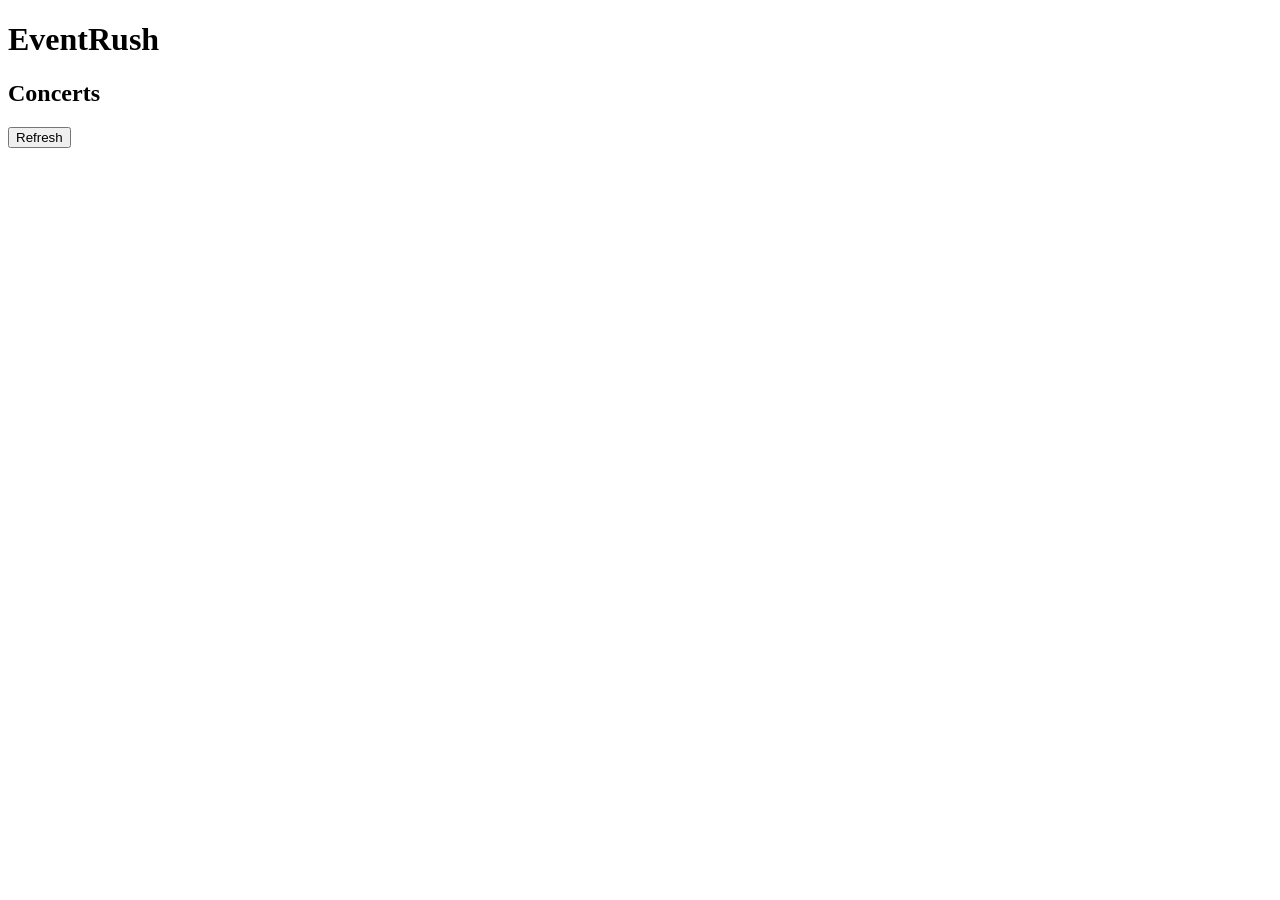
==== src/main/resources/static/index.html @ 3e6754d2 "Add minimal concert browsing page" ====
<!doctype html>
<html lang="en">
<head>
  <meta charset="utf-8">
  <meta name="viewport" content="width=device-width, initial-scale=1">
  <title>EventRush</title>
  <link rel="stylesheet" href="/app.css">
  <script type="module" src="/app.js"></script>
</head>
<body>
  <main>
    <h1>EventRush</h1>
    <h2>Concerts</h2>
    <button id="reload" type="button">Refresh</button>
    <p id="message" role="status" aria-live="polite"></p>
    <ul id="concerts" aria-label="Concerts"></ul>
    <section id="details" aria-label="Concert details" hidden></section>
  </main>
</body>
</html>
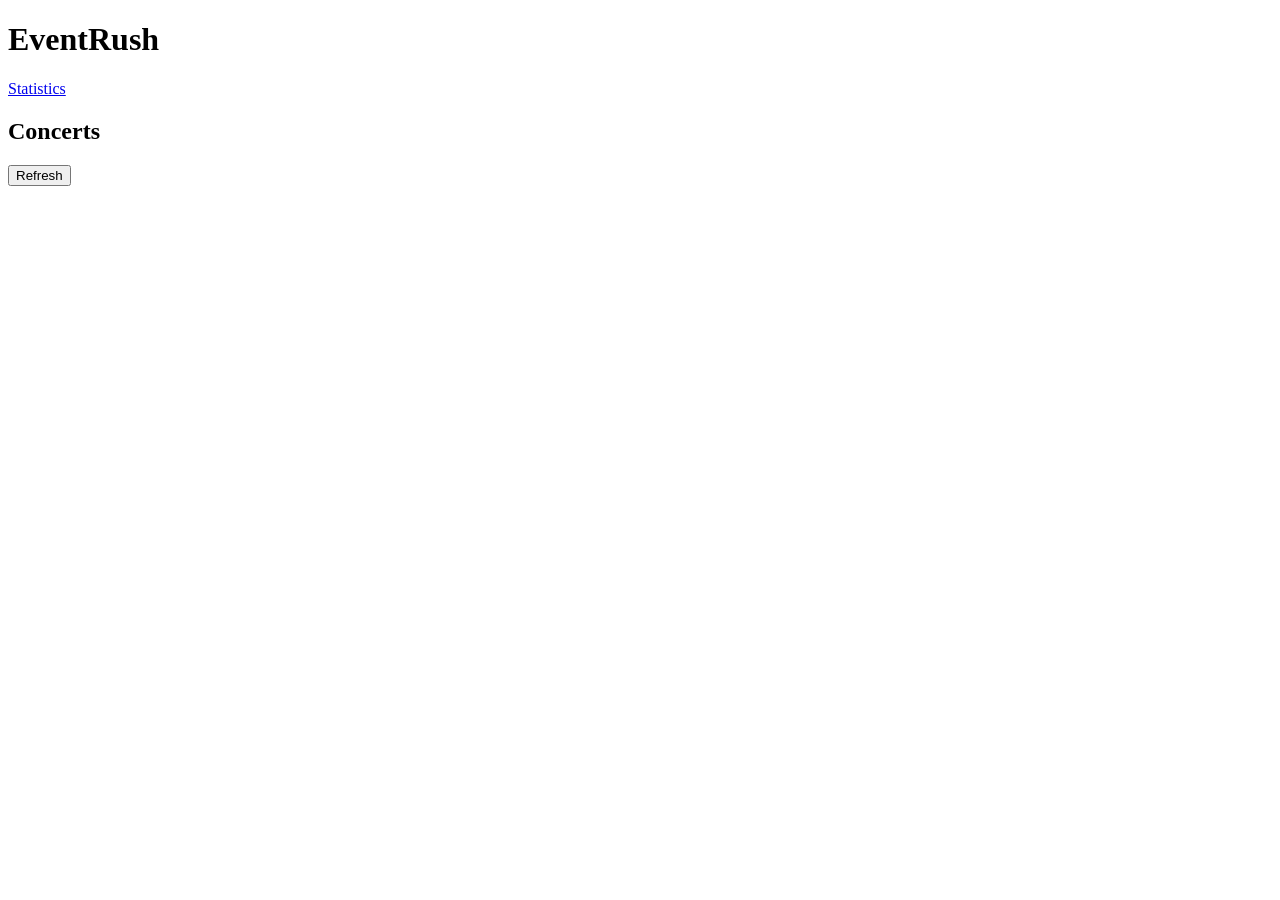
==== commit 9148e9a9: "Add minimal administrative statistics page" ====
--- a/src/main/resources/static/index.html
+++ b/src/main/resources/static/index.html
@@ -10,6 +10,7 @@
 <body>
   <main>
     <h1>EventRush</h1>
+    <a href="/admin.html">Statistics</a>
     <h2>Concerts</h2>
     <button id="reload" type="button">Refresh</button>
     <p id="message" role="status" aria-live="polite"></p>
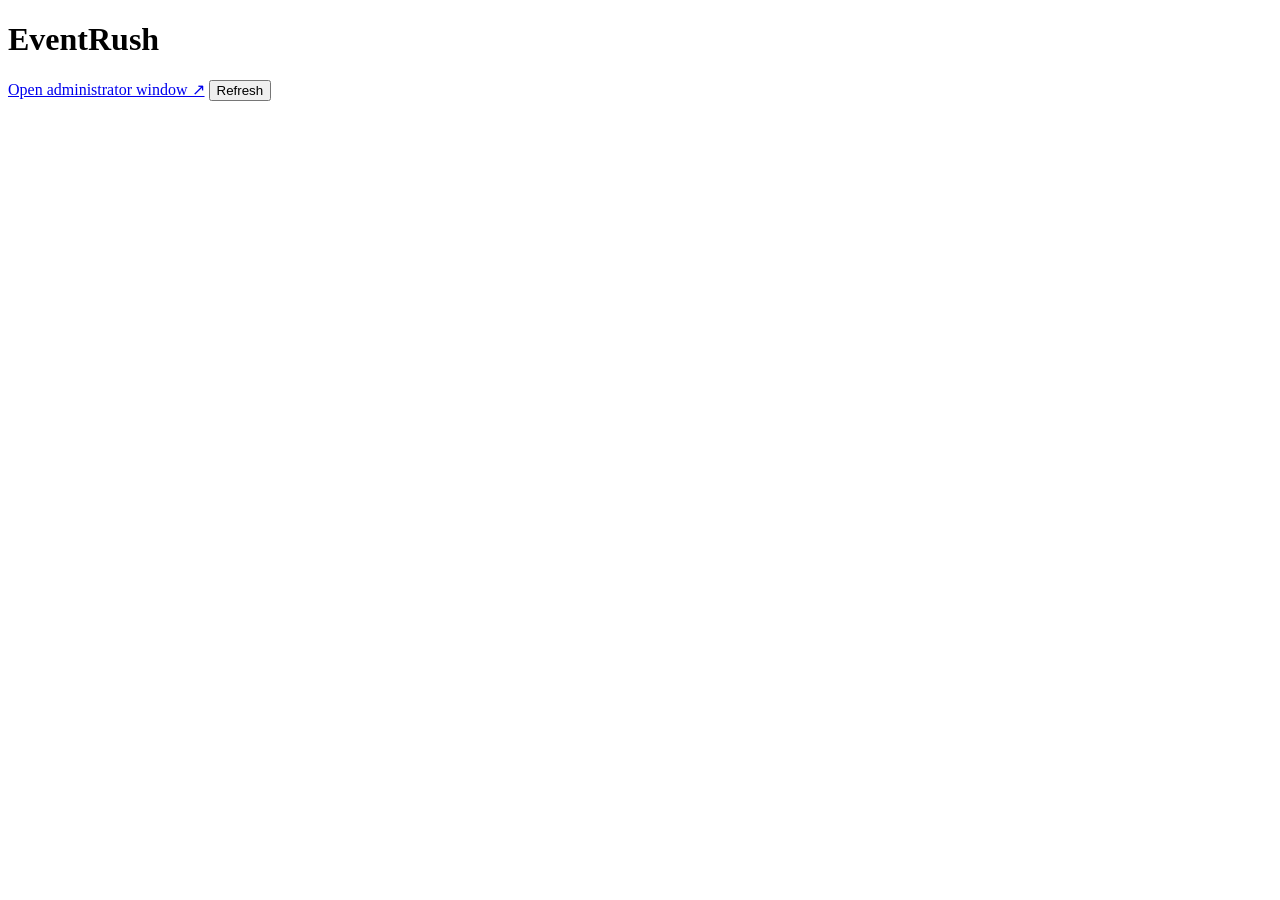
==== commit 557cec29: "Integrate concert hall checkout and separate admin console" ====
--- a/src/main/resources/static/index.html
+++ b/src/main/resources/static/index.html
@@ -5,16 +5,15 @@
   <meta name="viewport" content="width=device-width, initial-scale=1">
   <title>EventRush</title>
   <link rel="stylesheet" href="/app.css">
+  <link rel="stylesheet" href="/demo.css">
   <script type="module" src="/app.js"></script>
 </head>
 <body>
   <main>
     <h1>EventRush</h1>
-    <a href="/admin.html">Statistics</a>
-    <h2>Concerts</h2>
+    <a href="/admin.html" target="_blank" rel="noopener">Open administrator window ↗</a>
     <button id="reload" type="button">Refresh</button>
     <p id="message" role="status" aria-live="polite"></p>
-    <ul id="concerts" aria-label="Concerts"></ul>
     <section id="details" aria-label="Concert details" hidden></section>
   </main>
 </body>
